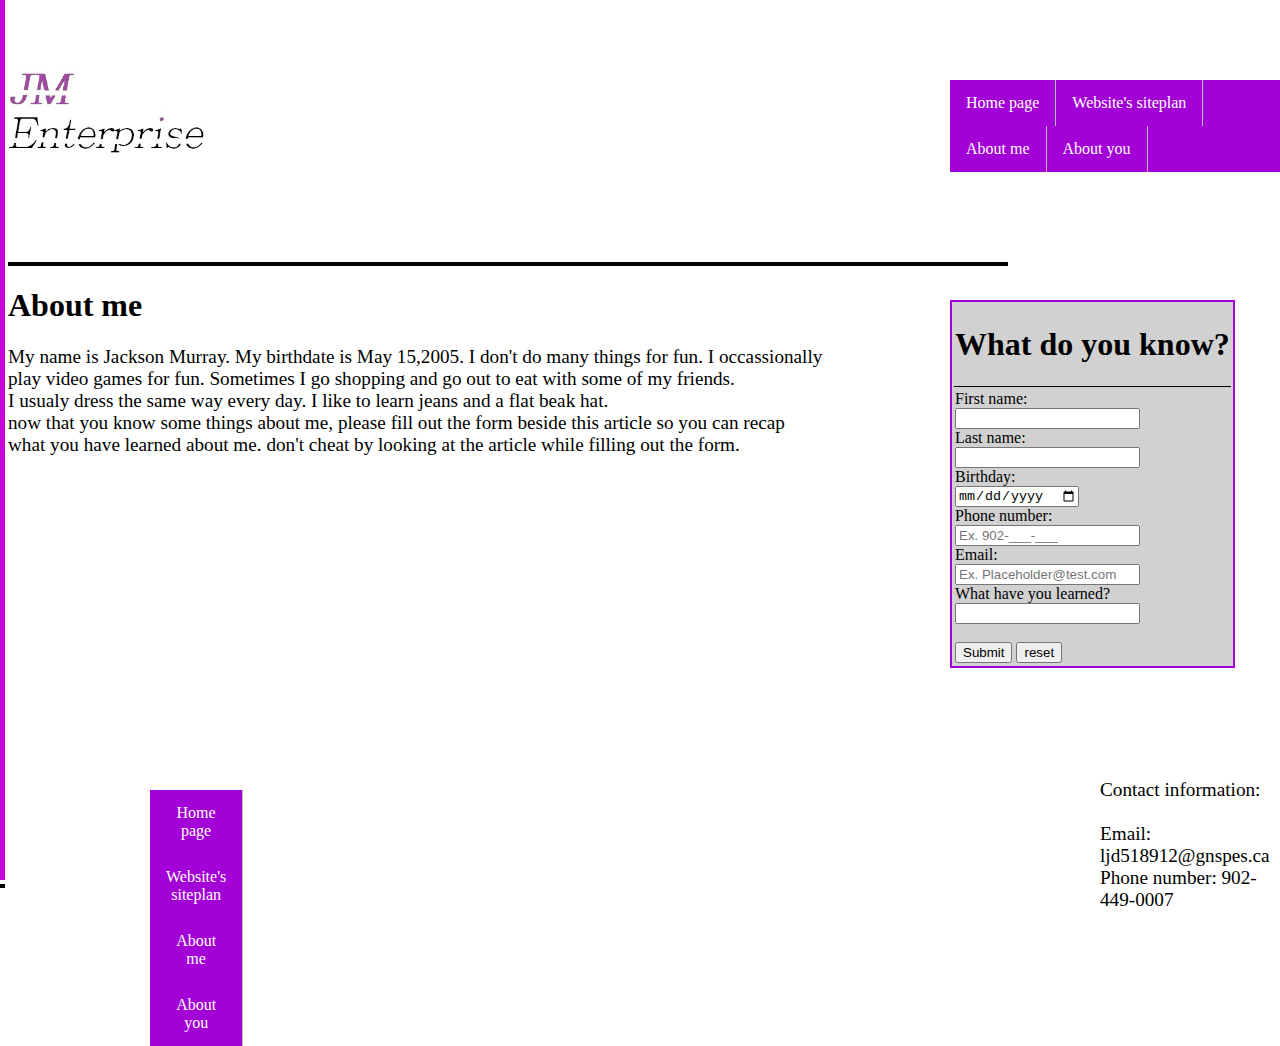
==== aboutme.html @ 589faea7 "Update aboutme.html" ====
<!DOCTYPE html>
<!--Auther: jackson Murray
    Last edited: 7/16/21-->
<html>
    <meta name="viewport" minwidth="300" content="width=device-width, initial-scale=1.0">
    <link rel="stylesheet" href="stylesheet1.css">
<header>
<title>Home page</title>
<img src="Logo.jpg" alt="designer logo" width="250" height="250">

<nav style="border: 2px solid black;">
<div class="main" style = "position:absolute; left:950px; top:80px;">
<ul>
<li><a class="active" href="index.html">Home page</a></li>
<li><a href="siteplan1.html">Website's siteplan</a></li>
<li><a href="aboutme.html">About me</a></li>
<li><a href="aboutyou.html">About you</a></li>
</ul>

</div>
</nav>
</header>
<body class="body" min-width="300px">
    <article>
<h1>About me</h1>

<p style="font-size: larger;">My name is Jackson Murray. My birthdate is May 15,2005. I don't do many things for fun. I occassionally <br>
    play video games for fun. Sometimes I go shopping and go out to eat with some of my friends.<br>
I usualy dress the same way every day. I like to learn jeans and a flat beak hat.<br>
now that you know some things about me, please fill out the form beside this article so you can recap<br>
what you have learned about me. don't cheat by looking at the article while filling out the form.<br>
</p>
</article>
<!--form starts here-->
<style> .h1 { text-decoration:bold;}</style>
<div class="main" style = "position:absolute; left:950px; top:300px;">
<table style="border: 2px solid #a200d6; background-color: rgb(209, 209, 209)">
<form action="mailto:ljd518912@gnspes.ca?subject=form" method="get" enctype="text/plain"style="font-size: larger;">
<tr style="border: 1px solid black">
    <td style="border-bottom: 1px solid black;">
        <h1 class="h1">What do you know?</h1>
        </td>
        </tr>
        <tr>
<td>
        
    <label for="first name">First name:</label><br>
<input type="text" name="First name"><br>
<label for="last name">Last name:</label><br>
<input type="text" name="Last name"><br>
<label for="Birthday">Birthday:</label><br>
<input type="date" name="Birthday"><br>
<label for="Phone number">Phone number:</label><br>
<input type="number" name="Phone number" placeholder="Ex. 902-___-___"><br>
<label for="Email">Email:</label><br>
<input type="email" name="Email" placeholder="Ex. Placeholder@test.com"> <br>
<label for="What have you learned?">What have you learned?</label><br>
<input type="text" width="20px" name="What have you learned?"><br><br>
<input type="submit" value="Submit">
<input type="reset" value="reset">
</td>
</tr>
</form>
</table>
</div>
<!--Form ends here-->

    <!--purple aside starts here-->
<div class="main" style = "position:absolute; left:0px; top:0px;">
    <img src="c600d6.png" width="5px" height="880">
    <div class="main" style = "position:absolute; left:1420px; top:0px;">
        <img src="c600d6.png" width="5px" height="880">
    </div>
    <!--Purple aside ends here-->
</body>
<!--footer starts here-->
<footer>

    <div class="main" style = "position:absolute; left:1100px; top:760px;">
    <p style="font-size: larger;">Contact information:<br><br>
Email: ljd518912@gnspes.ca<br>
Phone number: 902-449-0007<br>

</p>
    </div>
    <nav style="border: 2px solid black;">
        <div class="main" style = "position:absolute; left:150px; top:790px;">
        <ul>
        <li><a class="active" href="index.html">Home page</a></li>
        <li><a href="siteplan1.html">Website's siteplan</a></li>
        <li><a href="aboutme.html">About me</a></li>
        <li><a href="aboutyou.html">About you</a></li>
        </ul>
        
        </div>
        </nav>

</footer>
</div>
<!--footer ends here-->
---- stylesheet1.css ----
li {
border-right: 1px solid #bbb


}
ul {
    list-style-type: none;
    margin: 0;
    padding: 0;
    overflow: hidden;
    background-color: #a200d6;

  }
  
  li {
    float: left;
  }
  
  li a {
    display: block;
    color: white;
    text-align: center;
    padding: 14px 16px;
    text-decoration: none;
  }
  
  li a:hover {
    background-color: #111;
  }
  @media only screen and (max-width: 620px) {
    
    .menu, .main, .right {
      width: 100%;
    }
  }
  /* For mobile phones: */
[class*="col-"] {
  width: 100%;
}
.body{
  min-width:300px;       
  width:1000px;          
}
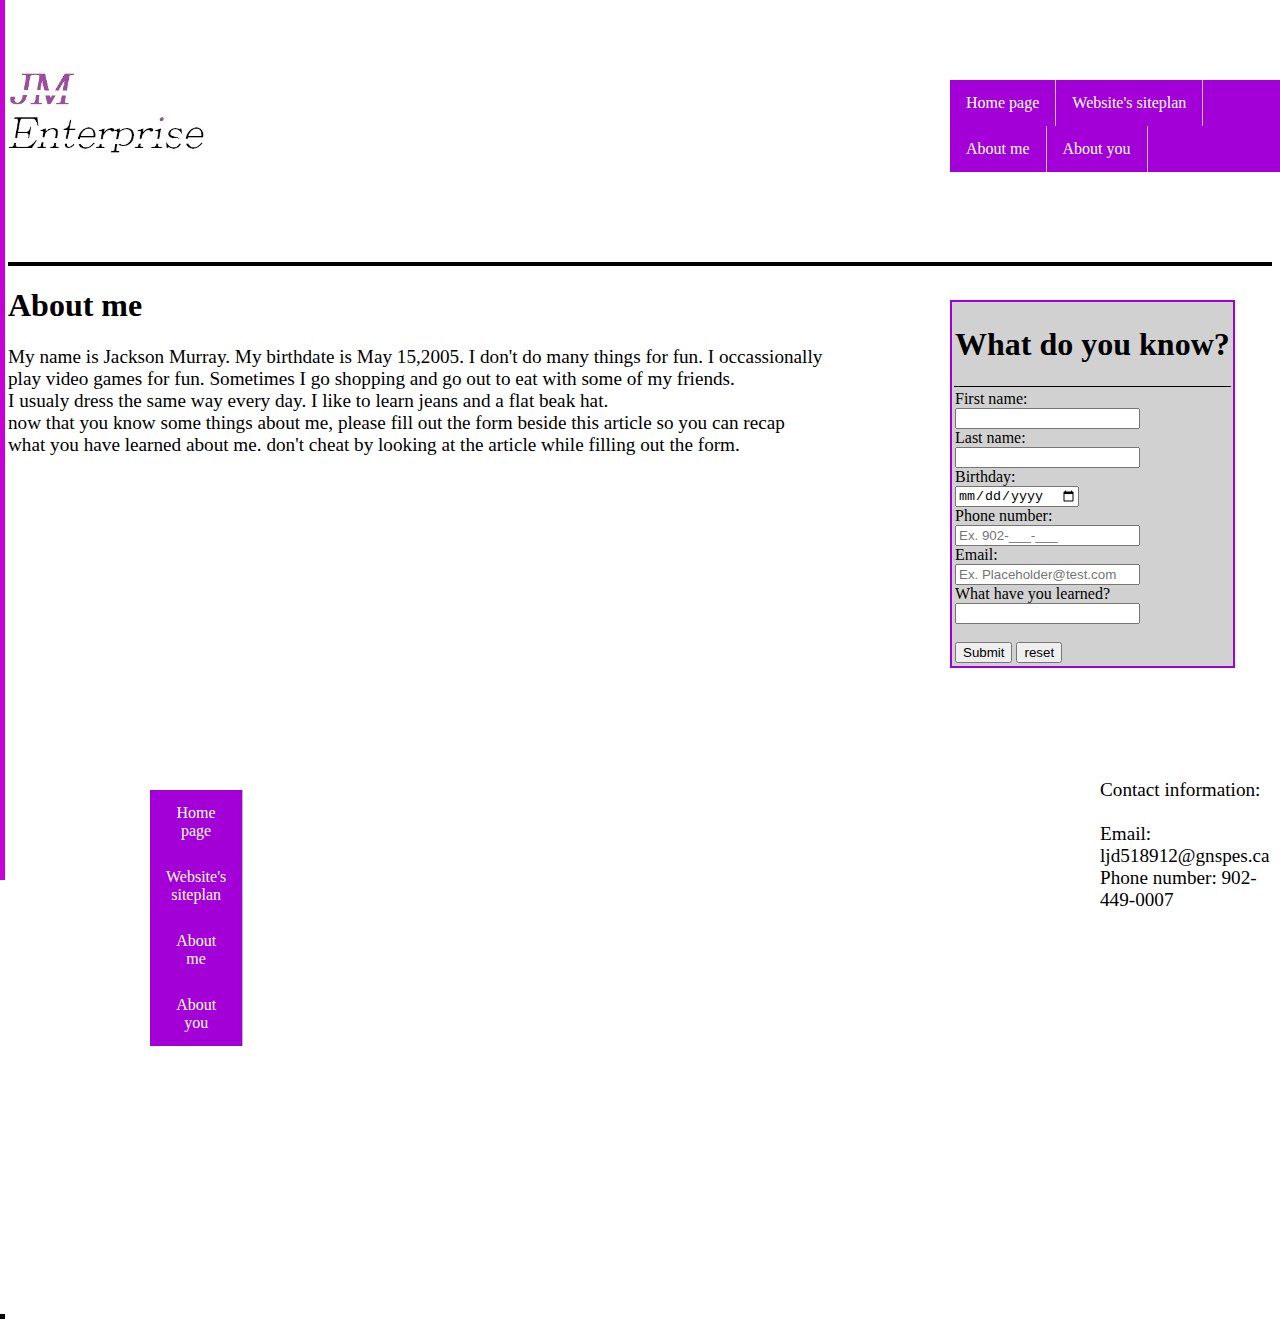
==== commit 24cad890: "Update aboutme.html" ====
--- a/aboutme.html
+++ b/aboutme.html
@@ -20,7 +20,7 @@
 </div>
 </nav>
 </header>
-<body class="body" min-width="300px">
+<body class="body">
     <article>
 <h1>About me</h1>
 
@@ -74,7 +74,7 @@
     <!--Purple aside ends here-->
 </body>
 <!--footer starts here-->
-<footer>
+<footer max-width="auto" min-width="auto" style="border-top: 1px solid black; margin-top: 430px;">
 
     <div class="main" style = "position:absolute; left:1100px; top:760px;">
     <p style="font-size: larger;">Contact information:<br><br>
--- a/stylesheet1.css
+++ b/stylesheet1.css
@@ -37,7 +37,8 @@
 [class*="col-"] {
   width: 100%;
 }
-.body{
-  min-width:300px;       
-  width:1000px;          
+.p {
+max-height: 50px;
+max-width: 50px;
+overflow:auto;
 }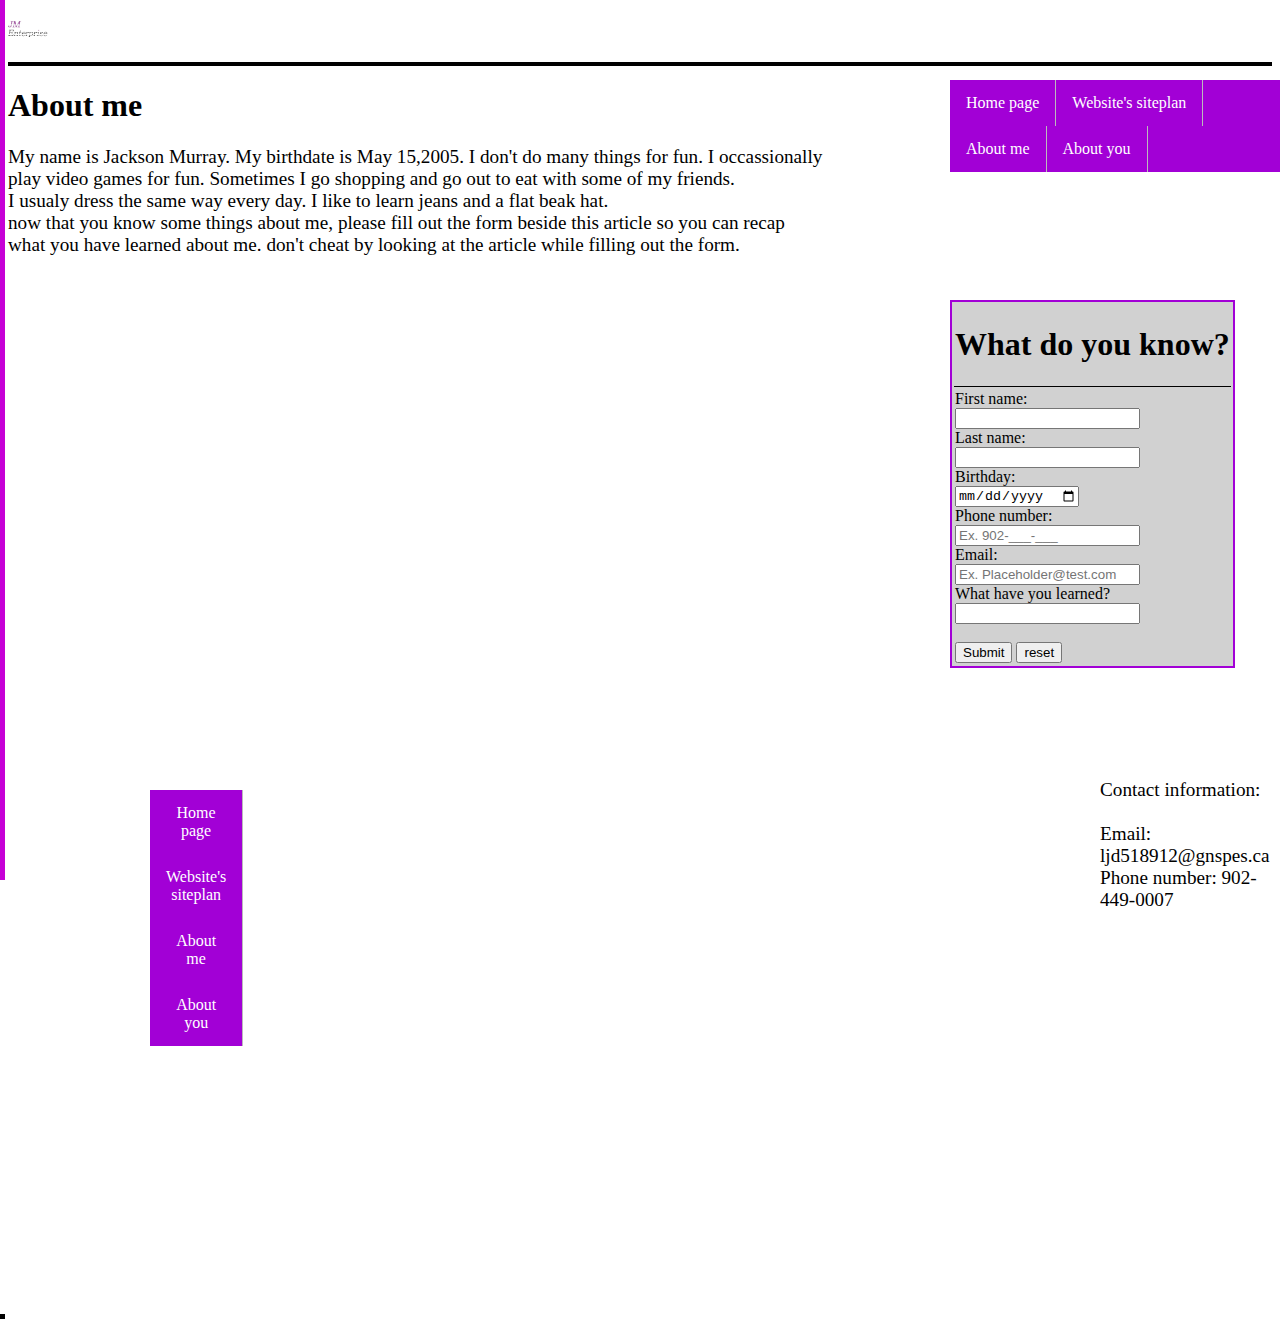
==== commit 22c88ce3: "Update aboutme.html" ====
--- a/aboutme.html
+++ b/aboutme.html
@@ -6,7 +6,7 @@
     <link rel="stylesheet" href="stylesheet1.css">
 <header>
 <title>Home page</title>
-<img src="Logo.jpg" alt="designer logo" width="250" height="250">
+<img class="p" src="Logo.jpg" alt="designer logo" width="250" height="250">
 
 <nav style="border: 2px solid black;">
 <div class="main" style = "position:absolute; left:950px; top:80px;">
@@ -74,7 +74,7 @@
     <!--Purple aside ends here-->
 </body>
 <!--footer starts here-->
-<footer max-width="auto" min-width="auto" style="border-top: 1px solid black; margin-top: 430px;">
+<footer max-width="auto" min-width="300px" style="border-top: 1px solid black; margin-top: 430px;">
 
     <div class="main" style = "position:absolute; left:1100px; top:760px;">
     <p style="font-size: larger;">Contact information:<br><br>
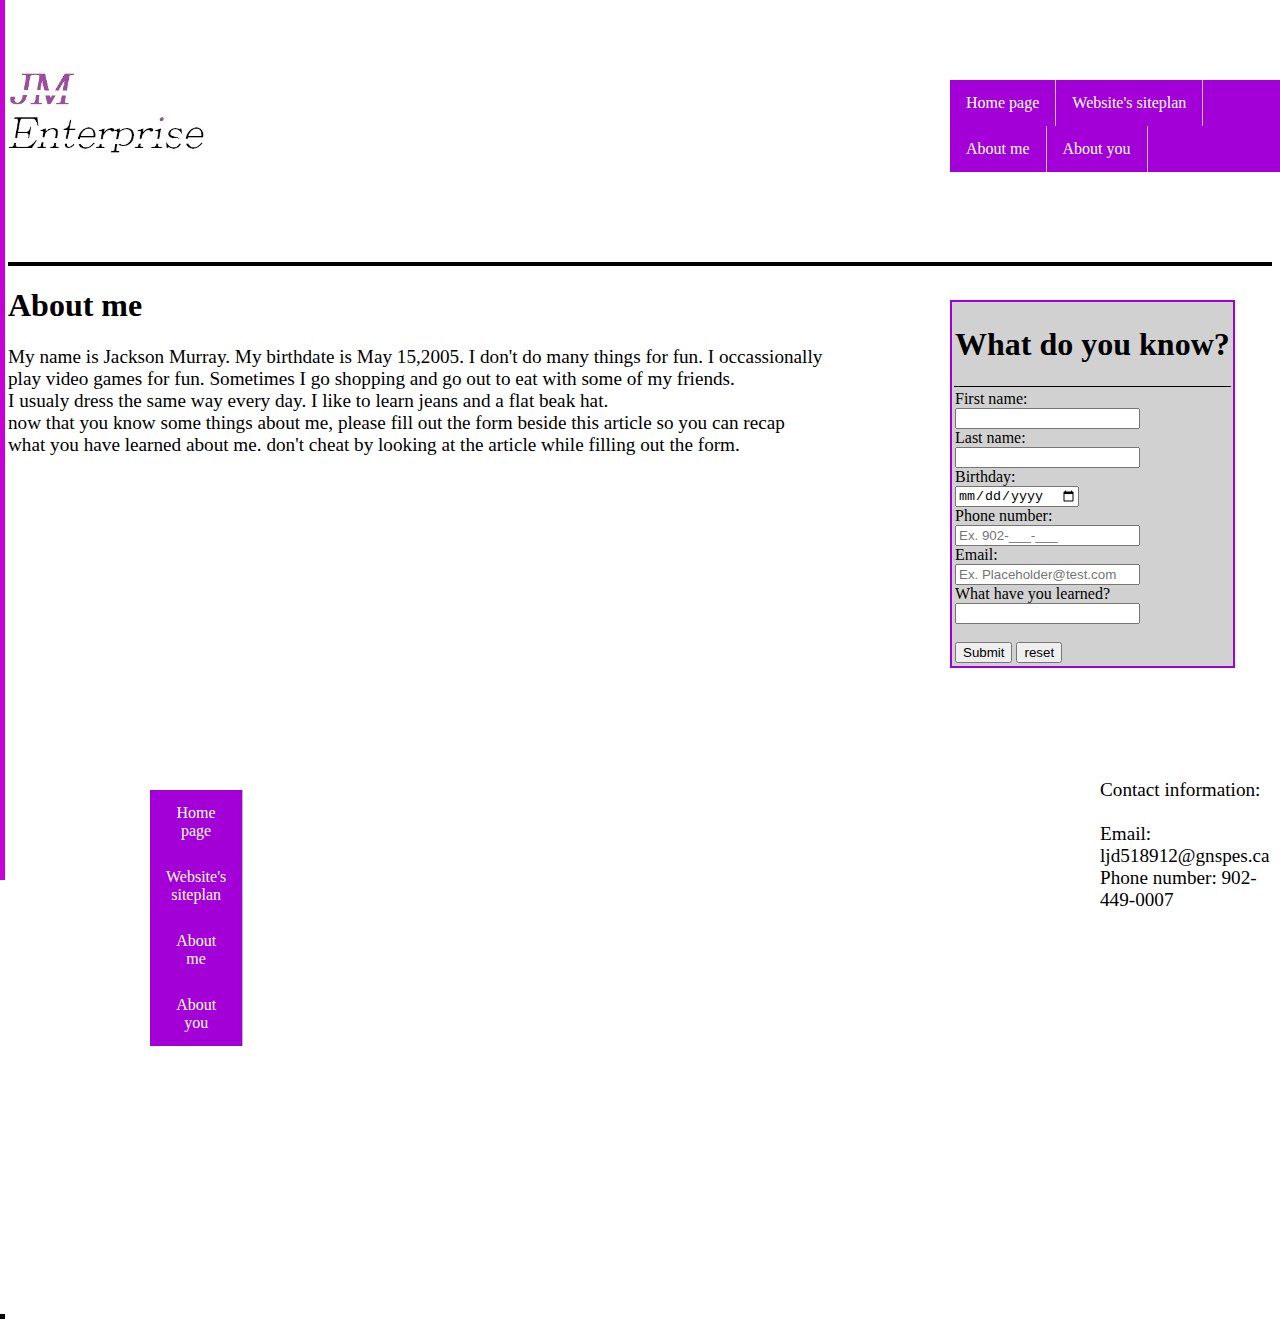
==== commit b3a721d6: "Update aboutme.html" ====
--- a/aboutme.html
+++ b/aboutme.html
@@ -6,7 +6,7 @@
     <link rel="stylesheet" href="stylesheet1.css">
 <header>
 <title>Home page</title>
-<img class="p" src="Logo.jpg" alt="designer logo" width="250" height="250">
+<img class="main" src="Logo.jpg" alt="designer logo" width="250" height="250">
 
 <nav style="border: 2px solid black;">
 <div class="main" style = "position:absolute; left:950px; top:80px;">
--- a/stylesheet1.css
+++ b/stylesheet1.css
@@ -37,8 +37,3 @@
 [class*="col-"] {
   width: 100%;
 }
-.p {
-max-height: 50px;
-max-width: 50px;
-overflow:auto;
-}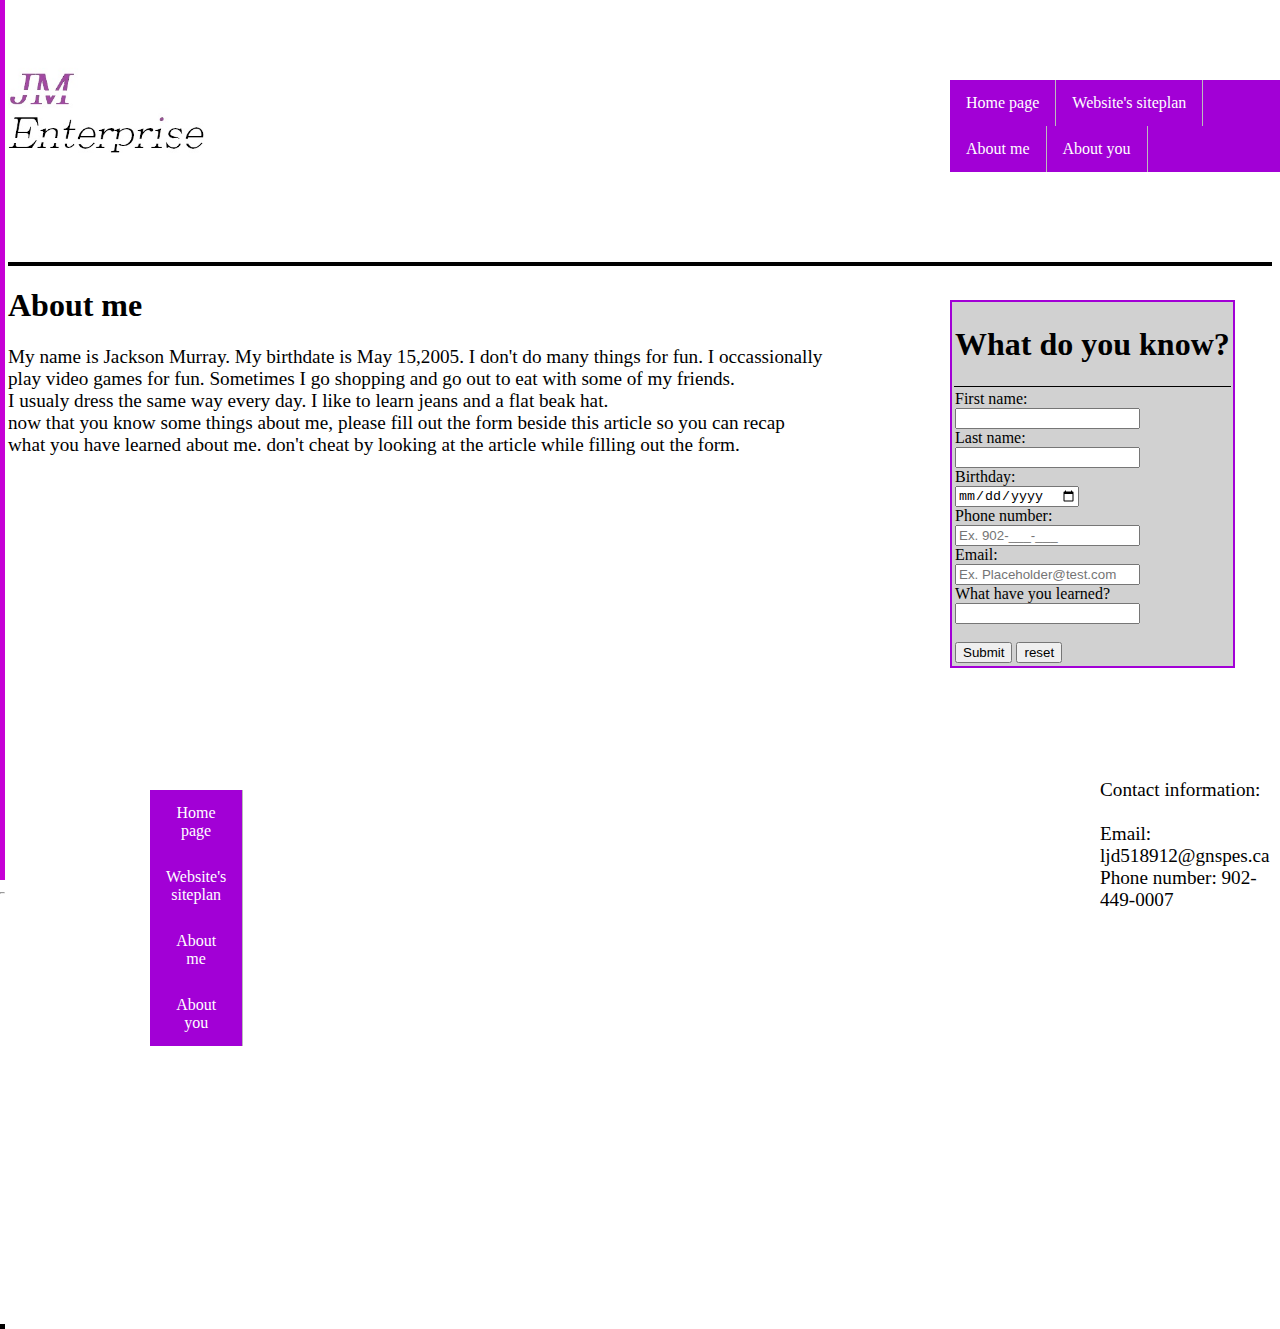
==== commit 8f4a6447: "Update aboutme.html" ====
--- a/aboutme.html
+++ b/aboutme.html
@@ -74,6 +74,7 @@
     <!--Purple aside ends here-->
 </body>
 <!--footer starts here-->
+<hr>
 <footer max-width="auto" min-width="300px" style="border-top: 1px solid black; margin-top: 430px;">
 
     <div class="main" style = "position:absolute; left:1100px; top:760px;">
--- a/stylesheet1.css
+++ b/stylesheet1.css
@@ -37,3 +37,10 @@
 [class*="col-"] {
   width: 100%;
 }
+
+@media only screen and (max-width: 620px) {
+  /* For mobile phones: */
+  .menu, .main, .right {
+    width: 100%;
+  }
+}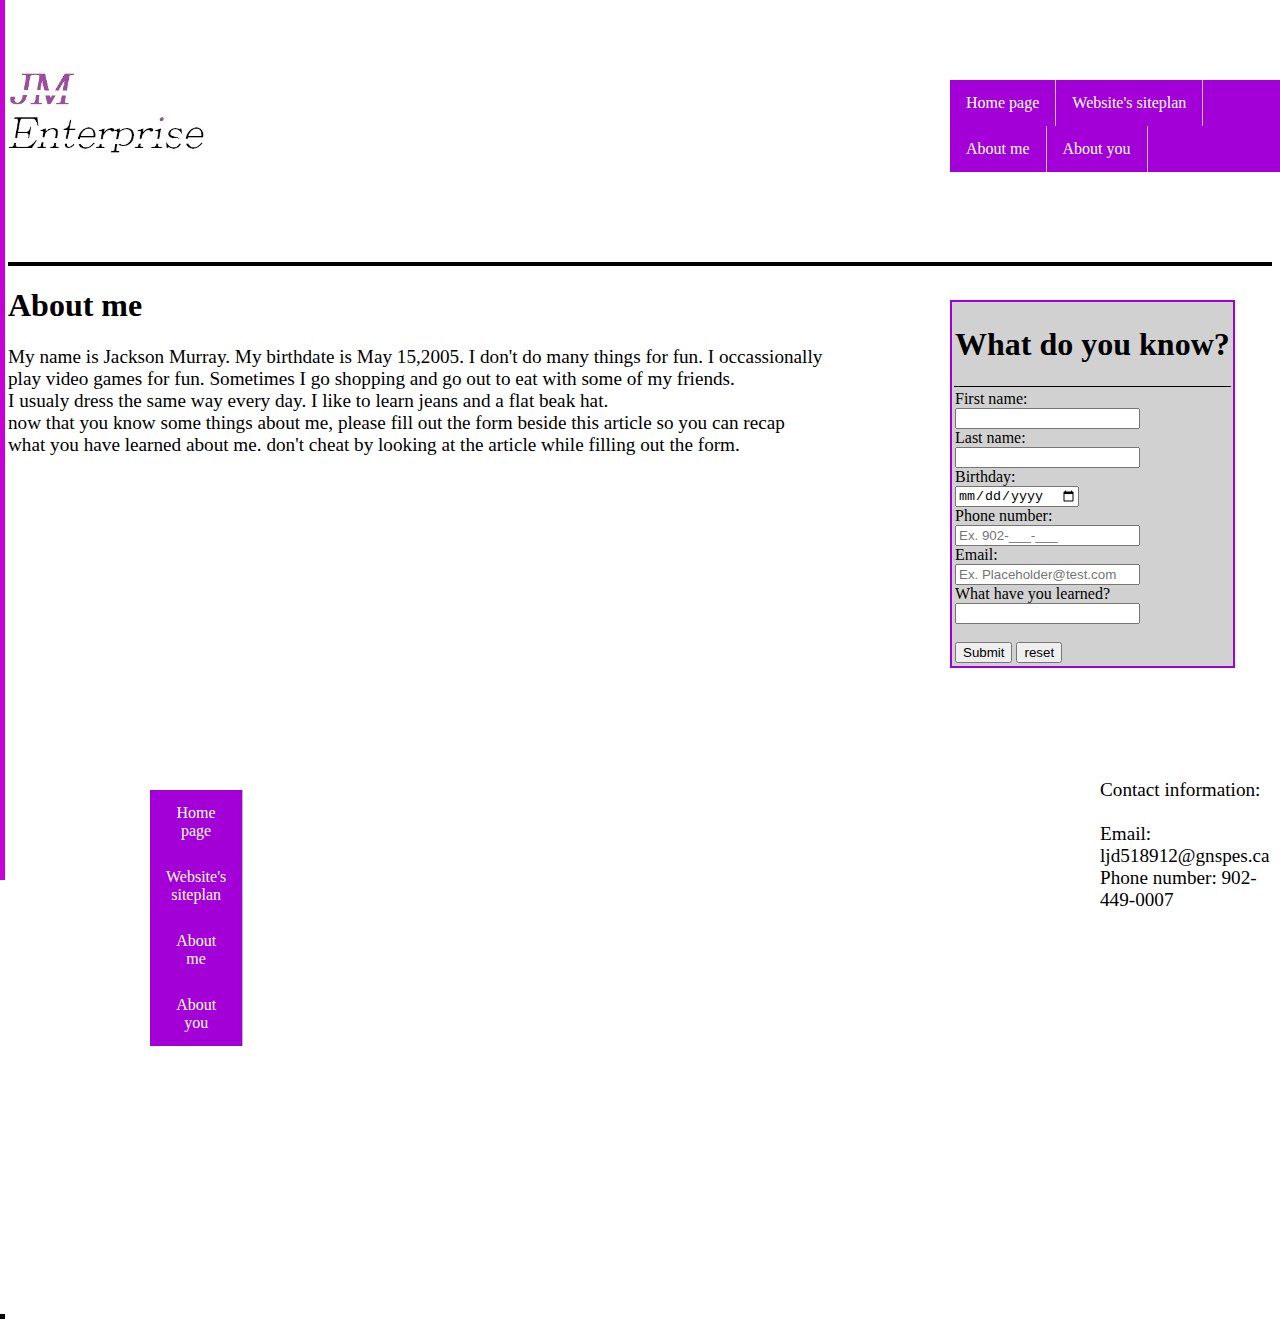
==== commit fb5d3c76: "Update aboutme.html" ====
--- a/aboutme.html
+++ b/aboutme.html
@@ -74,7 +74,7 @@
     <!--Purple aside ends here-->
 </body>
 <!--footer starts here-->
-<hr>
+
 <footer max-width="auto" min-width="300px" style="border-top: 1px solid black; margin-top: 430px;">
 
     <div class="main" style = "position:absolute; left:1100px; top:760px;">
--- a/stylesheet1.css
+++ b/stylesheet1.css
@@ -39,8 +39,13 @@
 }
 
 @media only screen and (max-width: 620px) {
-  /* For mobile phones: */
+ 
   .menu, .main, .right {
     width: 100%;
   }
+}
+
+@media screen and (max-width: 800px) {
+  .main {  width: 100%;
+  }
 }